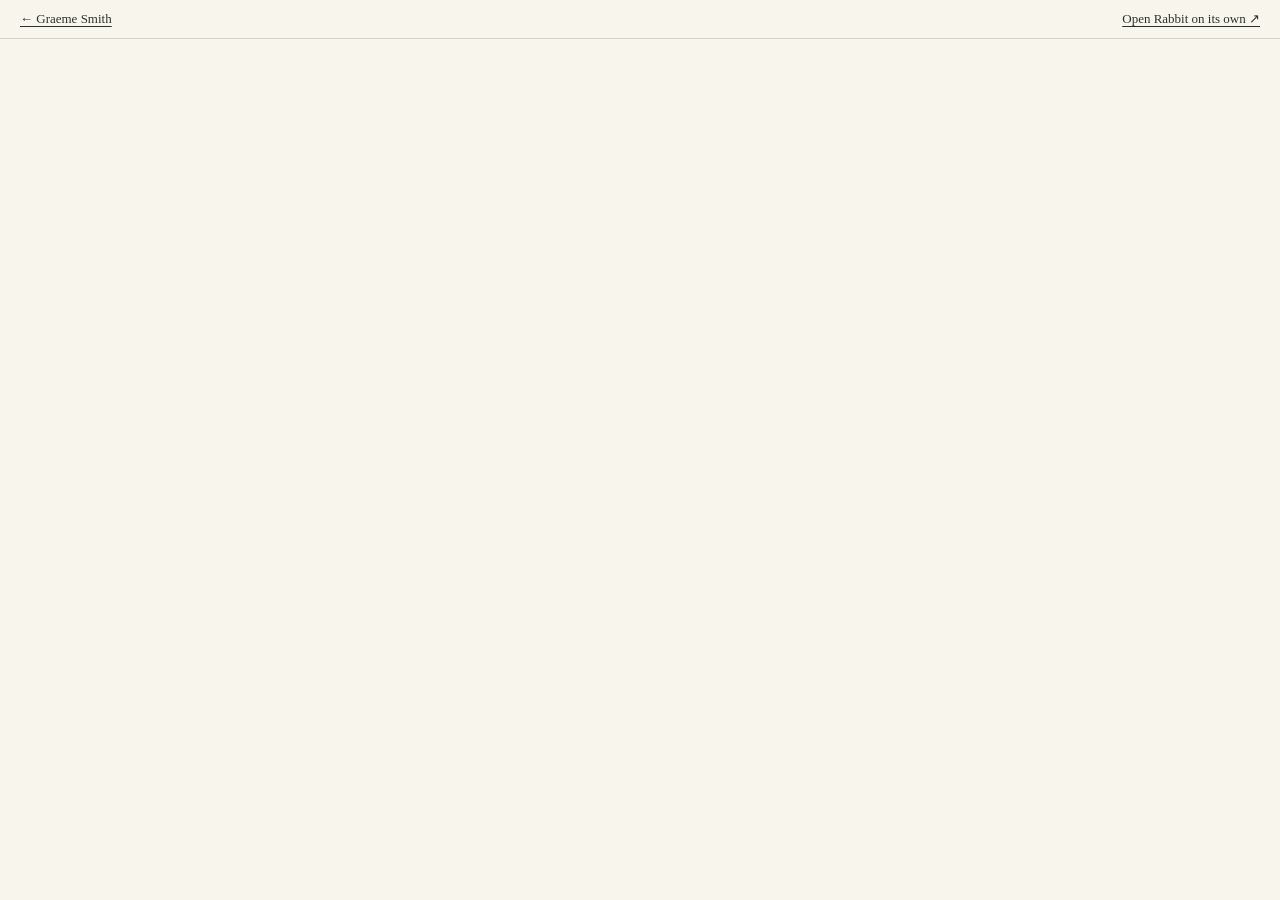
==== rabbit/index.html @ 071ddd11 "Publish Rabbit as a live catalog page on graemesmith.com" ====
<!doctype html>
<html lang="en">
<head>
  <meta charset="utf-8">
  <meta name="viewport" content="width=device-width, initial-scale=1">
  <title>Rabbit · Graeme Smith</title>
  <meta name="description" content="A collection of public-record sources for journalists and policy researchers. Browse Rabbit by subject, place, access method and verification status.">
  <link rel="canonical" href="https://graemesmith.com/rabbit/">
  <link rel="alternate" type="application/json" title="Rabbit current catalog" href="https://rabbit-source-catalog.automatic-de-6954.chatgpt.site/api/catalog">
  <link rel="describedby" type="text/plain" href="https://rabbit-source-catalog.automatic-de-6954.chatgpt.site/llms.txt">
  <meta property="og:title" content="Rabbit · Public-record sources">
  <meta property="og:description" content="An open collection of sources for journalism and policy research.">
  <meta property="og:url" content="https://graemesmith.com/rabbit/">
  <meta property="og:type" content="website">
  <style>
    :root { color-scheme: light; background: #f8f5ec; color: #2d332b; }
    * { box-sizing: border-box; }
    html, body { margin: 0; height: 100%; }
    body { display: flex; flex-direction: column; height: 100vh; height: 100dvh; }
    .site-bar { display: flex; justify-content: space-between; gap: 20px; padding: 9px 20px; border-bottom: 1px solid rgba(0,0,0,.15); font: 13px/1.5 Georgia, serif; }
    a { color: inherit; text-decoration-thickness: 1px; text-underline-offset: .2em; }
    a:focus-visible { outline: 2px solid #4e6543; outline-offset: 3px; }
    main { flex: 1; min-height: 0; }
    iframe { display: block; width: 100%; height: 100%; border: 0; }
    .sr-only { position: absolute; width: 1px; height: 1px; padding: 0; margin: -1px; overflow: hidden; clip-path: inset(50%); white-space: nowrap; border: 0; }
  </style>
</head>
<body>
  <nav class="site-bar" aria-label="Graeme Smith and Rabbit">
    <a href="/#recent-projects">← Graeme Smith</a>
    <a href="https://rabbit-source-catalog.automatic-de-6954.chatgpt.site/">Open Rabbit on its own ↗</a>
  </nav>
  <main>
    <h1 class="sr-only">Rabbit: public-record sources</h1>
    <iframe src="https://rabbit-source-catalog.automatic-de-6954.chatgpt.site/" title="Rabbit source catalog" referrerpolicy="strict-origin-when-cross-origin"></iframe>
  </main>
  <noscript><p><a href="https://rabbit-source-catalog.automatic-de-6954.chatgpt.site/api/catalog">Download the current catalog as JSON</a>. The interactive catalog uses JavaScript.</p></noscript>
</body>
</html>
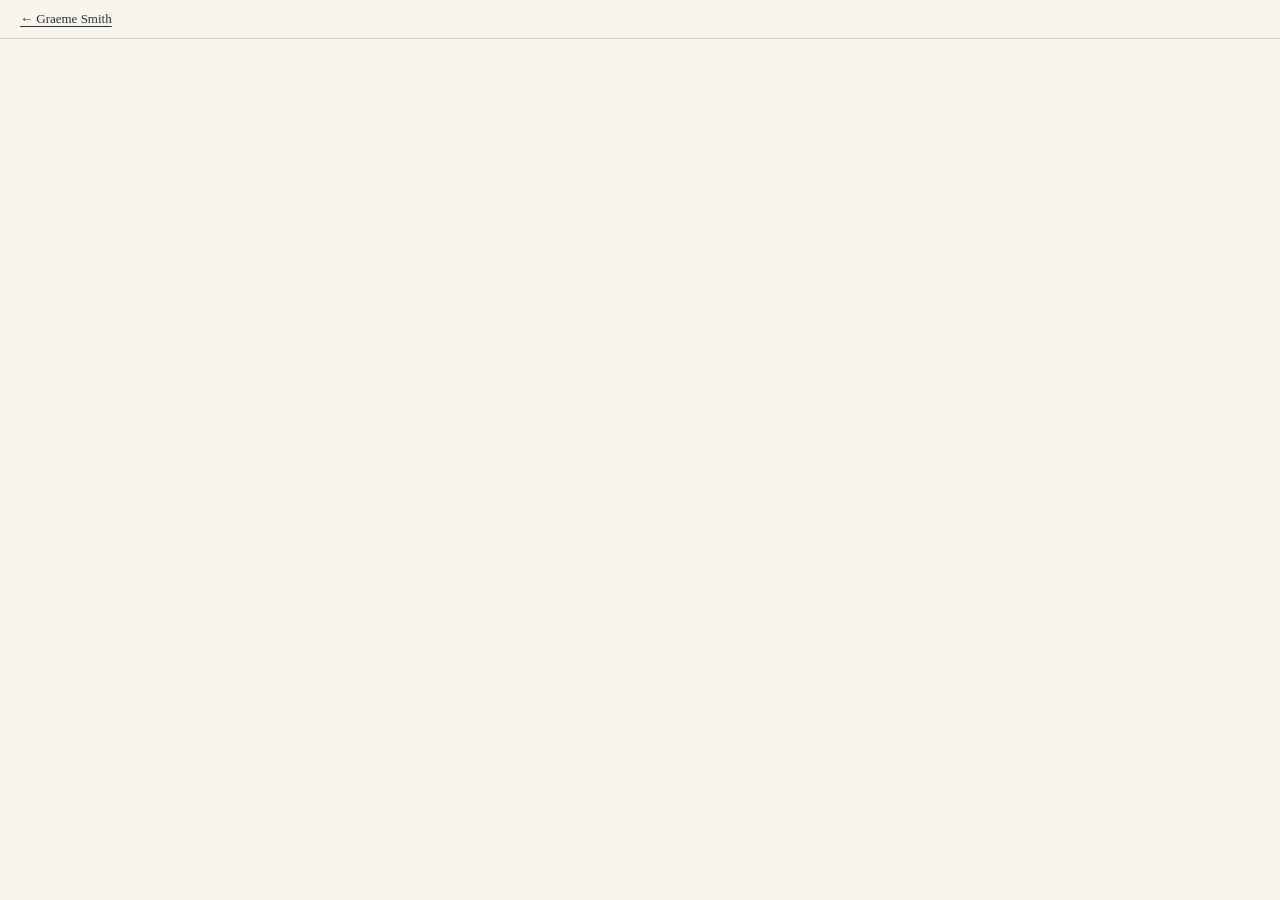
==== commit bc3322a8: "Simplify Rabbit navigation and use the same cream background" ====
--- a/rabbit/index.html
+++ b/rabbit/index.html
@@ -13,7 +13,7 @@
   <meta property="og:url" content="https://graemesmith.com/rabbit/">
   <meta property="og:type" content="website">
   <style>
-    :root { color-scheme: light; background: #f8f5ec; color: #2d332b; }
+    :root { color-scheme: light; background: #f7f5ed; color: #2d332b; }
     * { box-sizing: border-box; }
     html, body { margin: 0; height: 100%; }
     body { display: flex; flex-direction: column; height: 100vh; height: 100dvh; }
@@ -28,7 +28,6 @@
 <body>
   <nav class="site-bar" aria-label="Graeme Smith and Rabbit">
     <a href="/#recent-projects">← Graeme Smith</a>
-    <a href="https://rabbit-source-catalog.automatic-de-6954.chatgpt.site/">Open Rabbit on its own ↗</a>
   </nav>
   <main>
     <h1 class="sr-only">Rabbit: public-record sources</h1>
